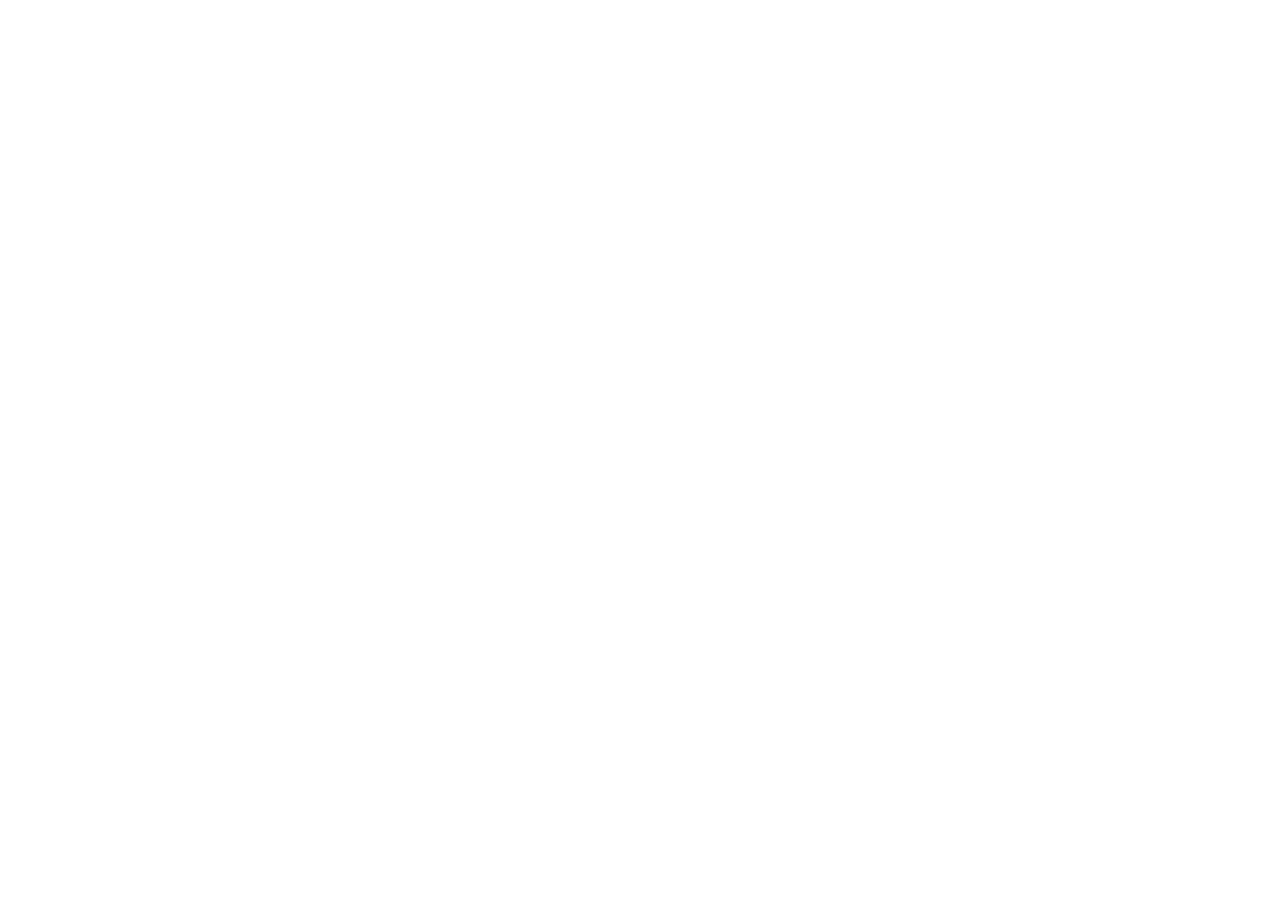
==== src/index.html @ a619af41 "Добавляет матреилы предыдущей задачи" ====
<!DOCTYPE html>
<html lang="en">

<head>
  <meta charset="UTF-8" />
  <meta name="viewport" content="width=device-width, initial-scale=1.0" />
  <meta http-equiv="X-UA-Compatible" content="ie=edge" />
  <title>Homework 11</title>

</head>

<body>

</body>

</html>
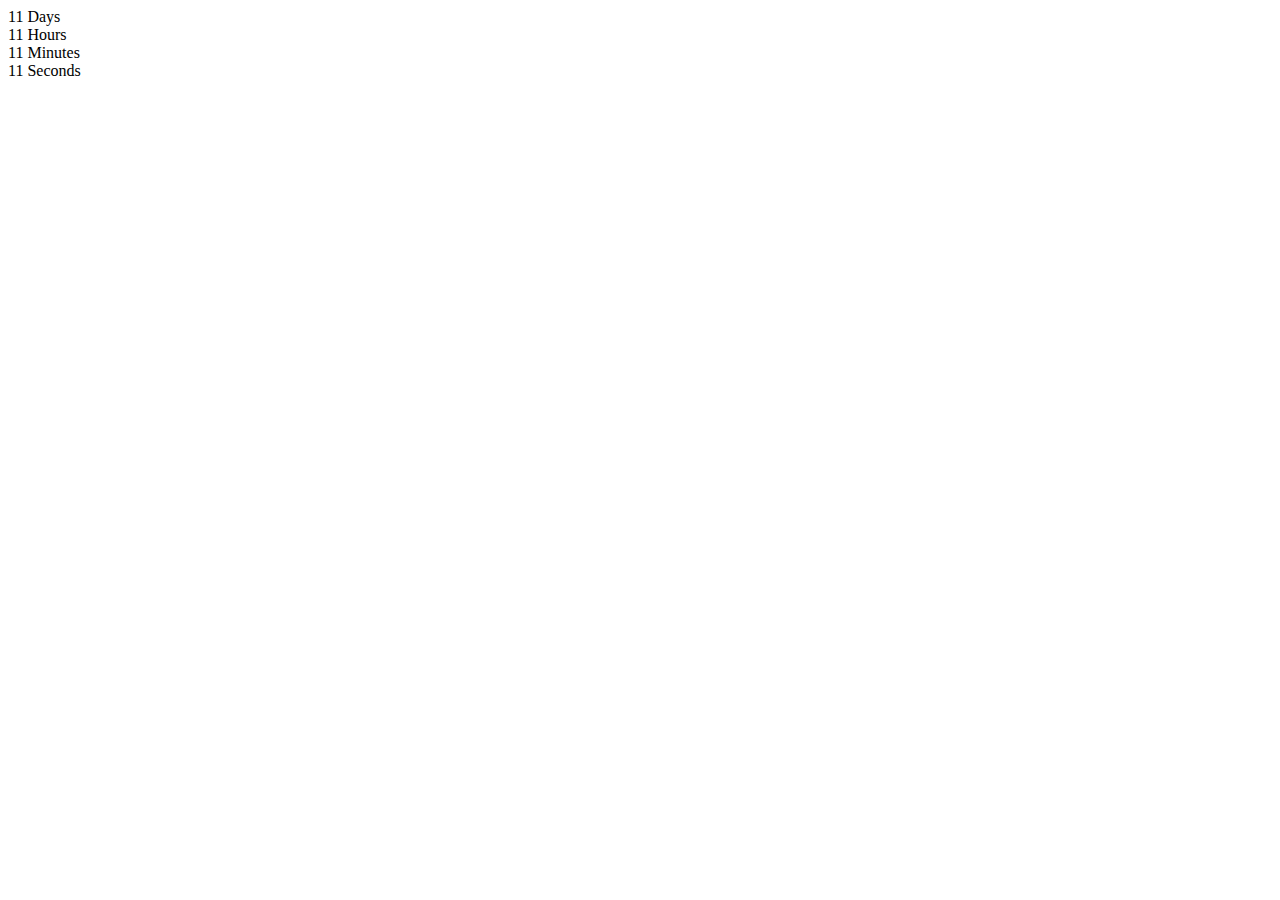
==== commit cf5d2abf: "Добавляет таймер" ====
--- a/src/index.html
+++ b/src/index.html
@@ -11,6 +11,28 @@
 
 <body>
 
+  <div class="timer" id="timer-1">
+    <div class="field">
+      <span class="value" data-value="days">11</span>
+      <span class="label">Days</span>
+    </div>
+
+    <div class="field">
+      <span class="value" data-value="hours">11</span>
+      <span class="label">Hours</span>
+    </div>
+
+    <div class="field">
+      <span class="value" data-value="mins">11</span>
+      <span class="label">Minutes</span>
+    </div>
+
+    <div class="field">
+      <span class="value" data-value="secs">11</span>
+      <span class="label">Seconds</span>
+    </div>
+  </div>
+
 </body>
 
 </html>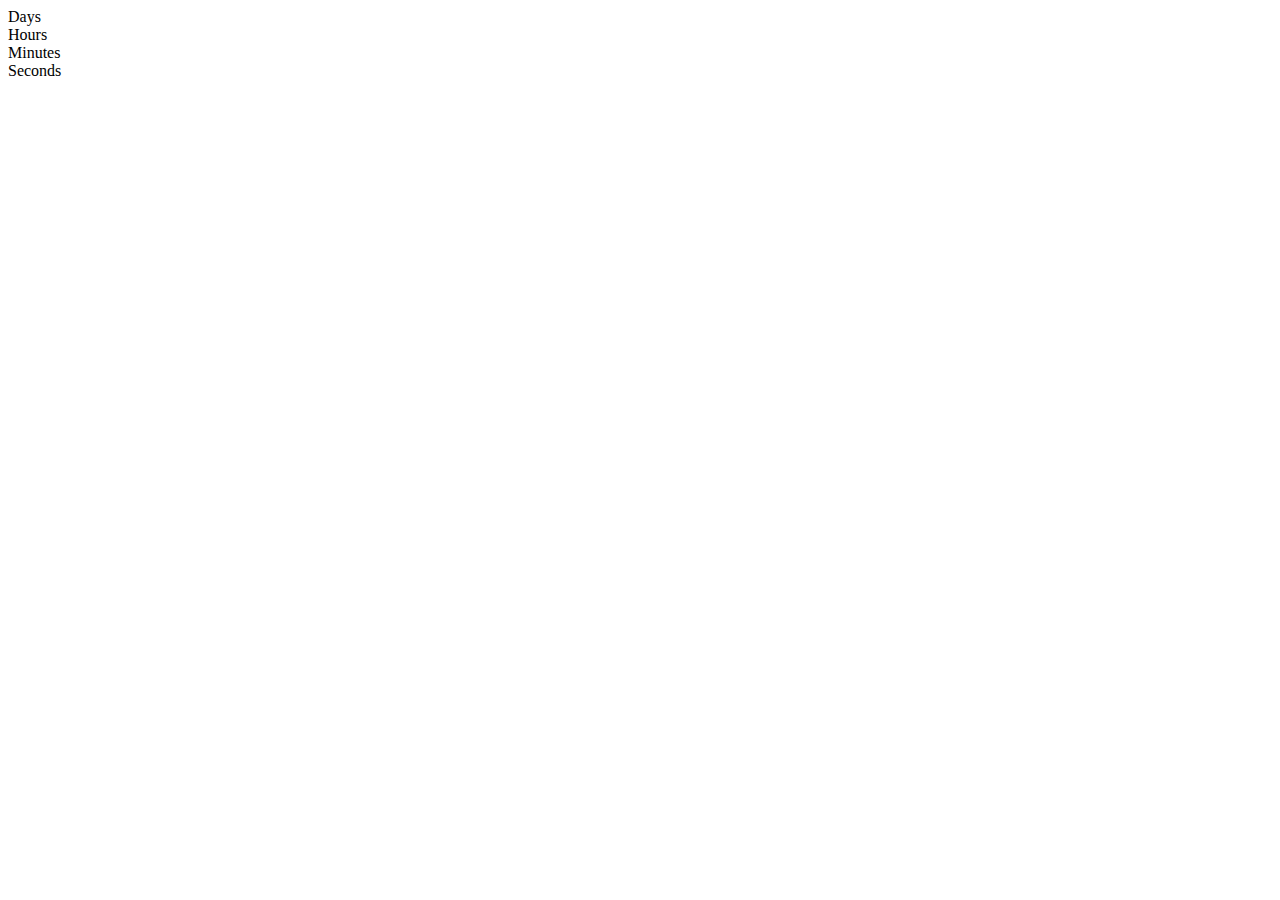
==== commit 7ecad5dc: "re-submit" ====
--- a/src/index.html
+++ b/src/index.html
@@ -13,22 +13,22 @@
 
   <div class="timer" id="timer-1">
     <div class="field">
-      <span class="value" data-value="days">11</span>
+      <span class="value card" data-value="days"></span>
       <span class="label">Days</span>
     </div>
 
     <div class="field">
-      <span class="value" data-value="hours">11</span>
+      <span class="value card" data-value="hours"></span>
       <span class="label">Hours</span>
     </div>
 
     <div class="field">
-      <span class="value" data-value="mins">11</span>
+      <span class="value card" data-value="mins"></span>
       <span class="label">Minutes</span>
     </div>
 
     <div class="field">
-      <span class="value" data-value="secs">11</span>
+      <span class="value card" data-value="secs"></span>
       <span class="label">Seconds</span>
     </div>
   </div>
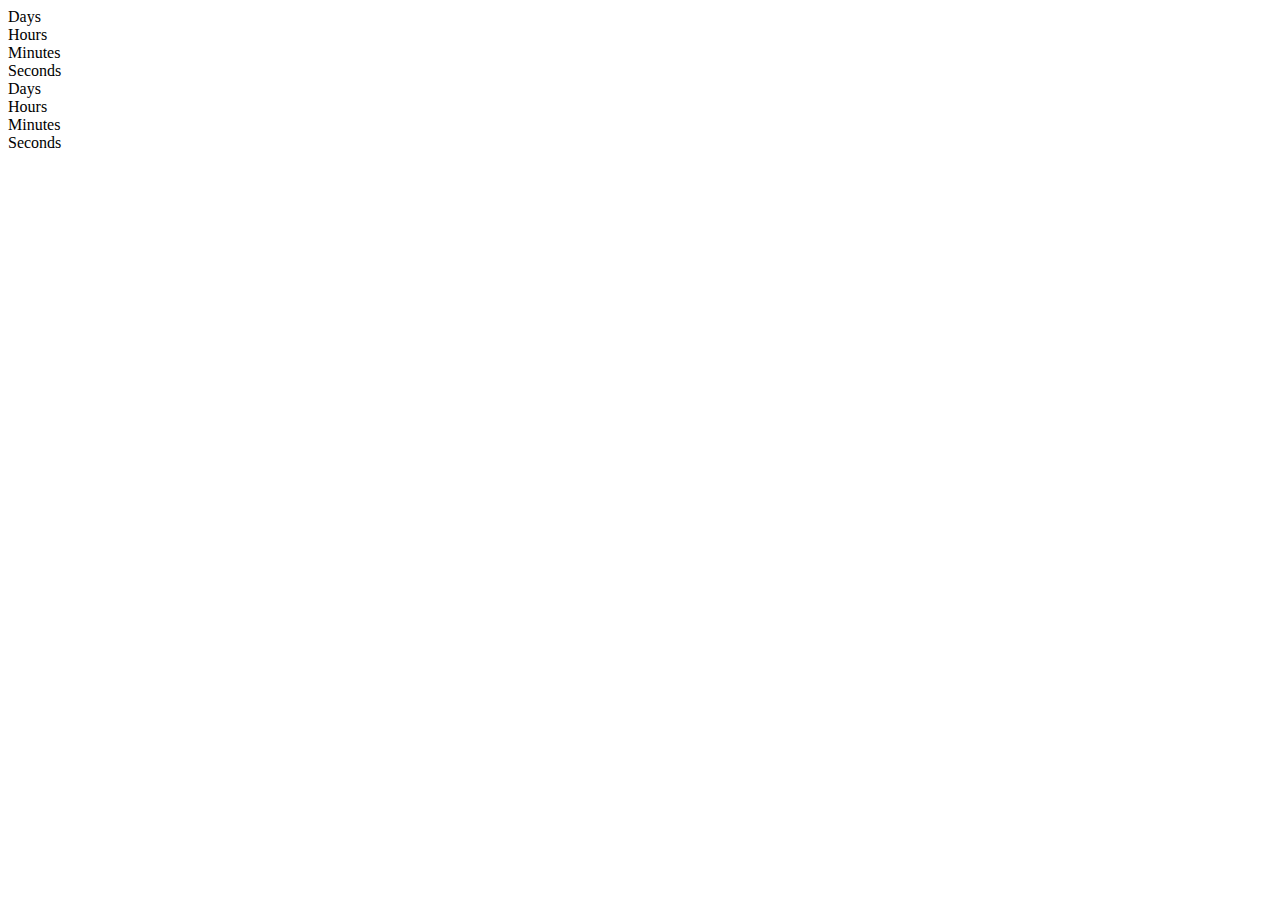
==== commit 1d566ab9: "re-submit-final" ====
--- a/src/index.html
+++ b/src/index.html
@@ -33,6 +33,27 @@
     </div>
   </div>
 
+  <div class="timer" id="timer-2">
+    <div class="field">
+      <span class="value card" data-value="days"></span>
+      <span class="label">Days</span>
+    </div>
+
+    <div class="field">
+      <span class="value card" data-value="hours"></span>
+      <span class="label">Hours</span>
+    </div>
+
+    <div class="field">
+      <span class="value card" data-value="mins"></span>
+      <span class="label">Minutes</span>
+    </div>
+
+    <div class="field">
+      <span class="value card" data-value="secs"></span>
+      <span class="label">Seconds</span>
+    </div>
+  </div>
 </body>
 
 </html>